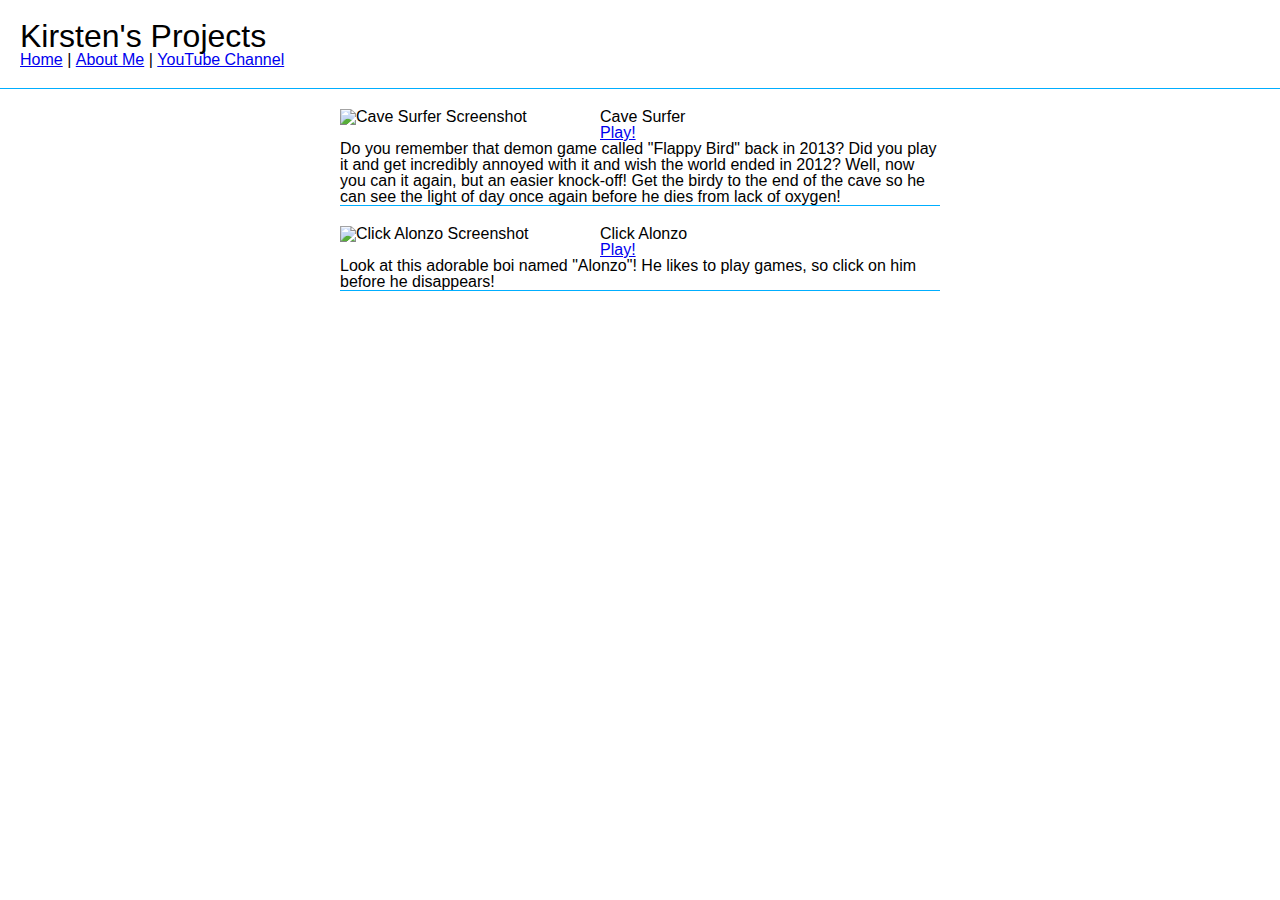
==== index.html @ 9ac03d76 "Add files via upload" ====
<!DOCTYPE html>
<html lange="en">

<head>
    <meta charset="utf-8" />
    <title>dab dab dab dab dab dab dab dab dab dab</title>
    <link rel="stylesheet" href="reset.css" type="text/css">
    <link rel="stylesheet" href="styles.css" type="text/css"></linkrel>
</head>

<body>
    <header>
        <h1>Kirsten's Projects</h1>
        <nav>
            <ul>
                <li><a href="index.html">Home</a></li>
                <li>|</li>
                <li><a href="aboutme.html">About Me</a></li>
                <li>|</li>
                <li><a href="https://youtube.com/c/kirstengotstyle">YouTube Channel</a></li>
            </ul>
        </nav>
    </header>

<div id="projects">

    <!--start of project template-->
    <div class="project">
        <img src="img/cave surfer.PNG" alt="Cave Surfer Screenshot"/>
        <h2>Cave Surfer</h2>
        <p><a href="https://scratch.mit.edu/projects/241172909/">Play!</a></p>
        <p>Do you remember that demon game called "Flappy Bird" back in 2013? 
            Did you play it and get incredibly annoyed with it and wish the world ended in 2012? 
            Well, now you can it again, but an easier knock-off!
            Get the birdy to the end of the cave so he can see the light of day once again before he dies from lack of oxygen! </p>
            <div class="clear"></div>
    </div>

    <div class="project">
            <img src="img/click alonzo.PNG" alt="Click Alonzo Screenshot"/>
            <h2>Click Alonzo</h2>
            <p><a href="https://tinyurl.com/yd9lcwos">Play!</a></p>
            <p>Look at this adorable boi named "Alonzo"! 
                He likes to play games, so click on him before he disappears!</p>
                <div class="clear"></div>
        </div>
    <!--end of project template-->
</div>

</body>
</html>
---- styles.css ----
body {
    font-family: sans-serif;
}

header {
    margin-bottom: 20px;
    padding: 20px;
    border-bottom: 1px solid rgb(0, 174, 255);
}

header h1 {
    font-size: 2em;
}

header nav ul li {
    display: inline;
}

.clear {
    clear: both;
}

#projects, #aboutme {
    margin: 0 auto; /* centers projects div */
    width: 90%; /* adds space on either side */
    max-width: 600px; /* keeps div from getting too wide */
}

.project {
    margin-bottom: 20px;
    border-bottom: 1px solid rgb(0, 174, 255);
}

.project img, #aboutme img {
    width: 250px; 
    float: left;
    margin-right: 10px;
    margin-bottom: 10px;
}

project h2, #aboutme h2 {
    font-size: 1.5em;
    margin-bottom: 10px;
}
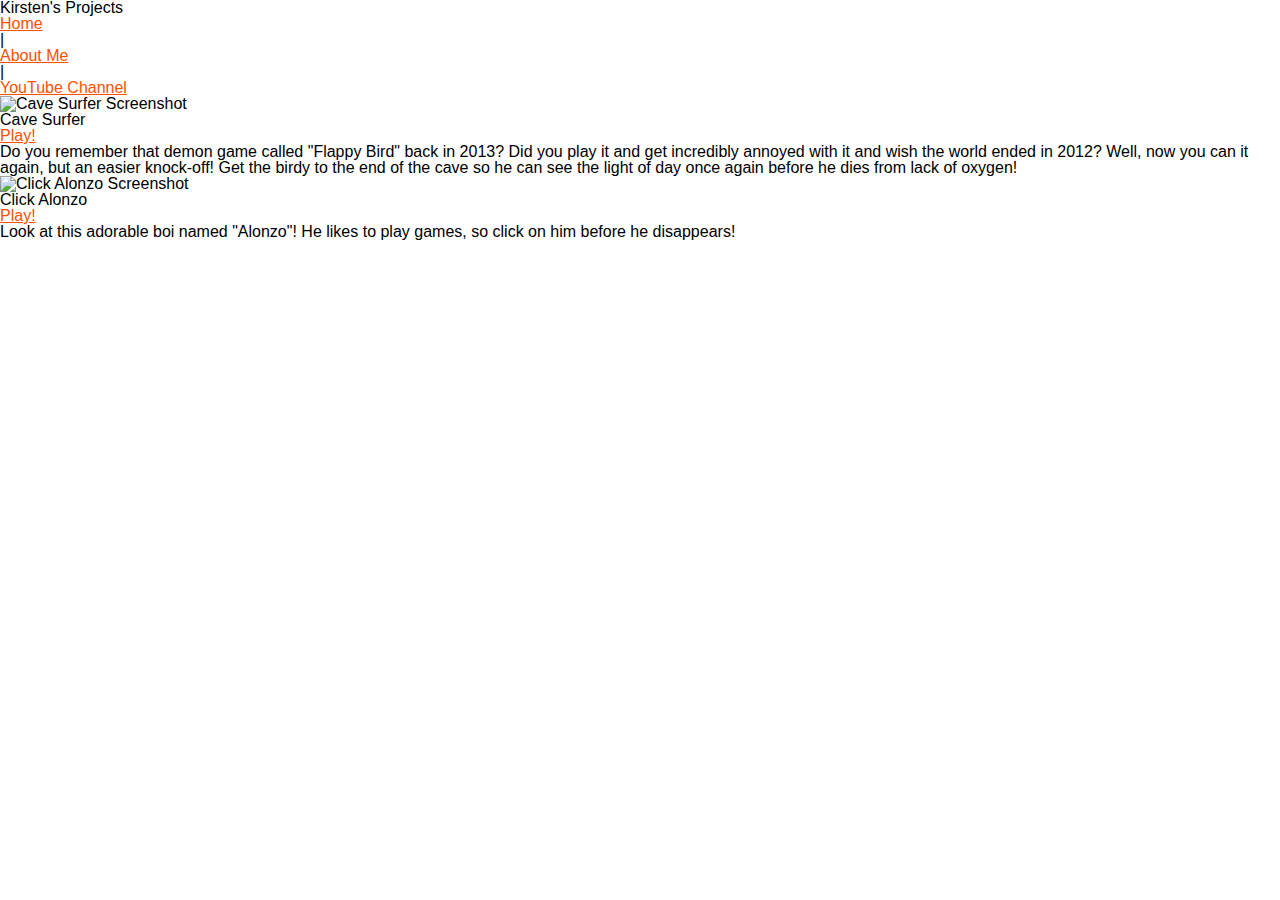
==== commit 3dc3725b: "Update index.html" ====
--- a/index.html
+++ b/index.html
@@ -5,7 +5,180 @@
     <meta charset="utf-8" />
     <title>dab dab dab dab dab dab dab dab dab dab</title>
     <link rel="stylesheet" href="reset.css" type="text/css">
-    <link rel="stylesheet" href="styles.css" type="text/css"></linkrel>
+    <link rel="stylesheet" href="styles.css" type="text/css">
+    
+    <script type="text/javascript">
+// <![CDATA[
+var colour="#ff00f0";
+var sparkles=120;
+
+/****************************
+*  Tinkerbell Magic Sparkle *
+* (c) 2005 mf2fm web-design *
+*  http://www.mf2fm.com/rv  *
+* DON'T EDIT BELOW THIS BOX *
+****************************/
+var x=ox=400;
+var y=oy=300;
+var swide=800;
+var shigh=600;
+var sleft=sdown=0;
+var tiny=new Array();
+var star=new Array();
+var starv=new Array();
+var starx=new Array();
+var stary=new Array();
+var tinyx=new Array();
+var tinyy=new Array();
+var tinyv=new Array();
+
+window.onload=function() { if (document.getElementById) {
+  var i, rats, rlef, rdow;
+  for (var i=0; i<sparkles; i++) {
+    var rats=createDiv(3, 3);
+    rats.style.visibility="hidden";
+    document.body.appendChild(tiny[i]=rats);
+    starv[i]=0;
+    tinyv[i]=0;
+    var rats=createDiv(5, 5);
+    rats.style.backgroundColor="transparent";
+    rats.style.visibility="hidden";
+    var rlef=createDiv(1, 5);
+    var rdow=createDiv(5, 1);
+    rats.appendChild(rlef);
+    rats.appendChild(rdow);
+    rlef.style.top="2px";
+    rlef.style.left="0px";
+    rdow.style.top="0px";
+    rdow.style.left="2px";
+    document.body.appendChild(star[i]=rats);
+  }
+  set_width();
+  sparkle();
+}}
+
+function sparkle() {
+  var c;
+  if (x!=ox || y!=oy) {
+    ox=x;
+    oy=y;
+    for (c=0; c<sparkles; c++) if (!starv[c]) {
+      star[c].style.left=(starx[c]=x)+"px";
+      star[c].style.top=(stary[c]=y)+"px";
+      star[c].style.clip="rect(0px, 5px, 5px, 0px)";
+      star[c].style.visibility="visible";
+      starv[c]=50;
+      break;
+    }
+  }
+  for (c=0; c<sparkles; c++) {
+    if (starv[c]) update_star(c);
+    if (tinyv[c]) update_tiny(c);
+  }
+  setTimeout("sparkle()", 40);
+}
+
+function update_star(i) {
+  if (--starv[i]==25) star[i].style.clip="rect(1px, 4px, 4px, 1px)";
+  if (starv[i]) {
+    stary[i]+=1+Math.random()*3;
+    if (stary[i]<shigh+sdown) {
+      star[i].style.top=stary[i]+"px";
+      starx[i]+=(i%5-2)/5;
+      star[i].style.left=starx[i]+"px";
+    }
+    else {
+      star[i].style.visibility="hidden";
+      starv[i]=0;
+      return;
+    }
+  }
+  else {
+    tinyv[i]=50;
+    tiny[i].style.top=(tinyy[i]=stary[i])+"px";
+    tiny[i].style.left=(tinyx[i]=starx[i])+"px";
+    tiny[i].style.width="2px";
+    tiny[i].style.height="2px";
+    star[i].style.visibility="hidden";
+    tiny[i].style.visibility="visible"
+  }
+}
+
+function update_tiny(i) {
+  if (--tinyv[i]==25) {
+    tiny[i].style.width="1px";
+    tiny[i].style.height="1px";
+  }
+  if (tinyv[i]) {
+    tinyy[i]+=1+Math.random()*3;
+    if (tinyy[i]<shigh+sdown) {
+      tiny[i].style.top=tinyy[i]+"px";
+      tinyx[i]+=(i%5-2)/5;
+      tiny[i].style.left=tinyx[i]+"px";
+    }
+    else {
+      tiny[i].style.visibility="hidden";
+      tinyv[i]=0;
+      return;
+    }
+  }
+  else tiny[i].style.visibility="hidden";
+}
+
+document.onmousemove=mouse;
+function mouse(e) {
+  set_scroll();
+  y=(e)?e.pageY:event.y+sdown;
+  x=(e)?e.pageX:event.x+sleft;
+}
+
+function set_scroll() {
+  if (typeof(self.pageYOffset)=="number") {
+    sdown=self.pageYOffset;
+    sleft=self.pageXOffset;
+  }
+  else if (document.body.scrollTop || document.body.scrollLeft) {
+    sdown=document.body.scrollTop;
+    sleft=document.body.scrollLeft;
+  }
+  else if (document.documentElement && (document.documentElement.scrollTop || document.documentElement.scrollLeft)) {
+    sleft=document.documentElement.scrollLeft;
+	sdown=document.documentElement.scrollTop;
+  }
+  else {
+    sdown=0;
+    sleft=0;
+  }
+}
+
+window.onresize=set_width;
+function set_width() {
+  if (typeof(self.innerWidth)=="number") {
+    swide=self.innerWidth;
+    shigh=self.innerHeight;
+  }
+  else if (document.documentElement && document.documentElement.clientWidth) {
+    swide=document.documentElement.clientWidth;
+    shigh=document.documentElement.clientHeight;
+  }
+  else if (document.body.clientWidth) {
+    swide=document.body.clientWidth;
+    shigh=document.body.clientHeight;
+  }
+}
+
+function createDiv(height, width) {
+  var div=document.createElement("div");
+  div.style.position="absolute";
+  div.style.height=height+"px";
+  div.style.width=width+"px";
+  div.style.overflow="hidden";
+  div.style.backgroundColor=colour;
+  return (div);
+}
+// ]]>
+</script>
+
 </head>
 
 <body>
@@ -48,4 +221,4 @@
 </div>
 
 </body>
-</html>+</html>
--- a/styles.css
+++ b/styles.css
@@ -1,5 +1,16 @@
 body {
     font-family: sans-serif;
+}
+
+a {
+    color: rgb(255, 81, 0);
+}
+
+a:hover {
+    color: #00AEFF;
+
+.clear {
+    clear: both;
 }
 
 header {
@@ -14,10 +25,6 @@
 
 header nav ul li {
     display: inline;
-}
-
-.clear {
-    clear: both;
 }
 
 #projects, #aboutme {
@@ -41,4 +48,4 @@
 project h2, #aboutme h2 {
     font-size: 1.5em;
     margin-bottom: 10px;
-}+}
